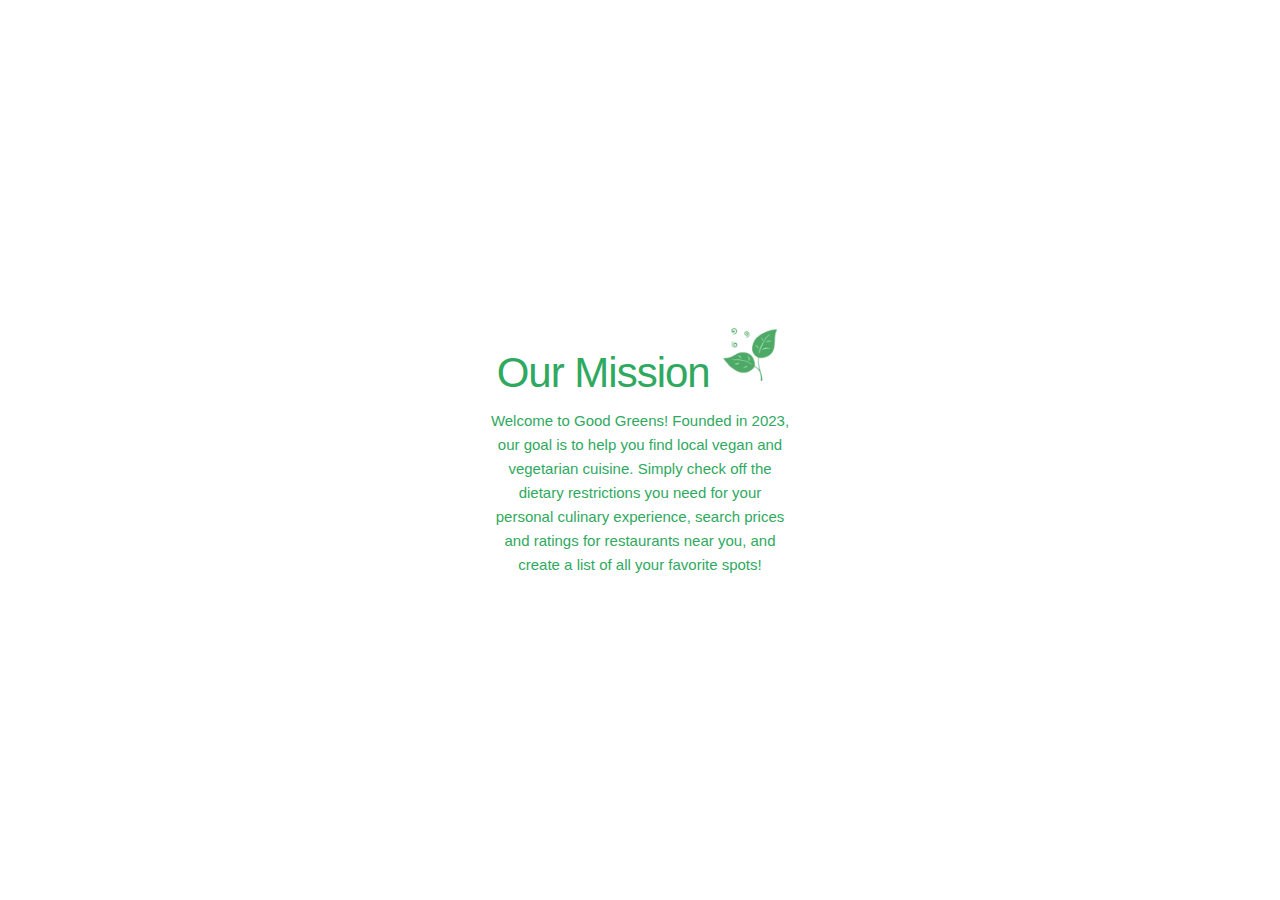
==== about-index.html @ c6edebaf "aws debug attempt1" ====
<!DOCTYPE html>
<html lang="en">
  <head>
    <!-- Basic Page Needs
  –––––––––––––––––––––––––––––––––––––––––––––––––– -->
    <meta charset="utf-8" />
    <title>About Us</title>
    <meta name="description" content="" />
    <meta name="author" content="" />

    <!-- Mobile Specific Metas
  –––––––––––––––––––––––––––––––––––––––––––––––––– -->
    <meta name="viewport" content="width=device-width, initial-scale=1" />

    <!-- FONT
  –––––––––––––––––––––––––––––––––––––––––––––––––– -->
    <link
      href="//fonts.googleapis.com/css?family=Raleway:400,300,600"
      rel="stylesheet"
      type="text/css"
    />

    <!-- CSS
  –––––––––––––––––––––––––––––––––––––––––––––––––– -->
    <link rel="stylesheet" href="css/normalize.css" />
    <link rel="stylesheet" href="css/skeleton.css" />

    <!-- Favicon
  –––––––––––––––––––––––––––––––––––––––––––––––––– -->
    <link rel="icon" type="image/png" href="images/favicon.png" />
  </head>

  <body class="background-image-about-us">
    <h1 class="header-about-us">
      <nav class="about-us-nav">
        <a id="about-links" class="active" href="index.html"
          >Find Restaurants |</a
        >
        <a id="about-links" class="active" href="about-index.html">
          About Us |</a
        >
        <a id="about-links" class="active" href="favorites-index.html">
          Favorites</a
        >
      </nav>
    </h1>
    <div class="about-us-form">
      <h2 class="about-us">
        Our Mission
        <img
          src="images/goodgreens-logo-reversed.png"
          width="63px"
          height="63px"
          alt="whimsical leaf logo"
        />
      </h2>
      <p class="mission-statement">
        Welcome to Good Greens! Founded in 2023, our goal is to help you find
        local vegan and vegetarian cuisine. Simply check off the dietary
        restrictions you need for your personal culinary experience, search
        prices and ratings for restaurants near you, and create a list of all
        your favorite spots!
      </p>
    </div>
  </body>
</html>
---- css/skeleton.css ----
/*
* Skeleton V2.0.4
* Copyright 2014, Dave Gamache
* www.getskeleton.com
* Free to use under the MIT license.
* http://www.opensource.org/licenses/mit-license.php
* 12/29/2014
*/


/* Table of contents
––––––––––––––––––––––––––––––––––––––––––––––––––
- Grid
- Base Styles
- Typography
- Links
- Buttons
- Forms
- Lists
- Code
- Tables
- Spacing
- Utilities
- Clearing
- Media Queries
*/

body {
  display: flex;
  flex-direction: column;
}

header {
  width: 100%;
  position: static;
  background-color: white;
  padding-bottom: 20px;
  z-index: 2;
}

#map {
  /*left: 37%;
  bottom: 20%;*/
  height: 80%;
  width: 100%;
  position: absolute !important;
  /*border: #30A960;
  
  border-style: solid;
  border-width: 10px;*/

  align-self: center;
  border-bottom: 3px solid var(--good-green);
  border-top: 3px solid var(--good-green);
  /*left: 25%;*/
  top: 18%;
}

/* 620 pixels and smaller*/
#restaurant-list {
  position: absolute;
  width: 100%;
  top: 102%;
  display: inline-grid;
  align-content: end;
  justify-content: center;
}

@media(min-width:720px) {
  #restaurant-list {
    position: absolute;
    top: 102%;
  }
}

@media(min-width:1000px) {
  #restaurant-list {
    position: absolute;
    top: 102%;
  }
}


:root {
  --good-green: #30A960;
}


/*alert animation*/
@keyframes dialogue {

  from{visibility: hidden;}
  to{visibility: visible;}

}

.addfavorite:focus ~ .favoritealert {
  visibility: hidden;
  font-weight: bolder;
  color: var(--good-green);
  animation-name: dialogue;
  animation-duration: 4s;

}

/* Grid
–––––––––––––––––––––––––––––––––––––––––––––––––– */

/*city searchbar*/
#googlesearch {
  width: 84%;
}

/* For the polyfill */
.-placeholder {
  color: #989595;
}

.-placeholder-input {
  /*  ...  */
}


::placeholder,
/* CSS 3 */
::-moz-placeholder,
/* Mozilla */
::-webkit-placeholder {
  /* Webkit */
  color: #888;
}

/*@media(min-width: 620px) {
  #googlesearch {
    width: 170px;

  }
}

@media(min-width: 720px) {
  #googlesearch {
    width: 200px;
    /*720px*/
/*  }
}

@media(min-width: 1000px) {
  #googlesearch {
    width: 220px;
  }
}

/*zip code searchbar*/

#zip {
  width: 90%;
  display: flex;
  flex-direction: column;
  margin-bottom: 0;
}

/*@media(min-width: 620px) {
  #zip {
    width: 170px;

  }
}

@media(min-width: 720px) {
  #zip {
    width: 200px;
    /*720px*/
/*}
}

@media(min-width: 1000px) {
  #zip {
    width: 220px;
  }
}*/

.container {
  position: static;
  padding: 0 20px;
  top: 15%;
  z-index: 2;
  padding-top: 5%;
}

#state {
  width: 80%;
  display: flex;
  flex-direction: column;
  margin-bottom: 0;
}

#countrycode {
  width: 80%;
  display: flex;
  flex-direction: column;
}

#CSZ {
  width: 30%;
}

#zip {
  width: 80%;
  display: flex;
  flex-direction: column;
}

.column,
.columns {
  width: 100%;
  float: left;
  box-sizing: border-box;
}

.favoritealert {
  visibility: hidden;
}

/* For devices larger than 400px */
/*@media (min-width: 320px) {
  .container {
    width: 85%;
    padding: 0; }
}

/* For devices larger than 550px */
/*@media (min-width: 650px) {
  .container {
    width: 80%; }
  .column,
  .columns {
    margin-left: 4%; }
  .column:first-child,
  .columns:first-child {
    margin-left: 0; }

  .one.column,
  .one.columns                    { width: 4.66666666667%; }
  .two.columns                    { width: 13.3333333333%; }
  .three.columns                  { width: 22%;            }
  .four.columns                   { width: 30.6666666667%; }
  .five.columns                   { width: 39.3333333333%; }
  .six.columns                    { width: 48%;            }
  .seven.columns                  { width: 56.6666666667%; }
  .eight.columns                  { width: 65.3333333333%; }
  .nine.columns                   { width: 74.0%;          }
  .ten.columns                    { width: 82.6666666667%; }
  .eleven.columns                 { width: 91.3333333333%; }
  .twelve.columns                 { width: 100%; margin-left: 0; }

  .one-third.column               { width: 30.6666666667%; }
  .two-thirds.column              { width: 65.3333333333%; }

  .one-half.column                { width: 48%; }

  /* Offsets */
/*
  .offset-by-one.column,
  .offset-by-one.columns          { margin-left: 8.66666666667%; }
  .offset-by-two.column,
  .offset-by-two.columns          { margin-left: 17.3333333333%; }
  .offset-by-three.column,
  .offset-by-three.columns        { margin-left: 26%;            }
  .offset-by-four.column,
  .offset-by-four.columns         { margin-left: 34.6666666667%; }
  .offset-by-five.column,
  .offset-by-five.columns         { margin-left: 43.3333333333%; }
  .offset-by-six.column,
  .offset-by-six.columns          { margin-left: 52%;            }
  .offset-by-seven.column,
  .offset-by-seven.columns        { margin-left: 60.6666666667%; }
  .offset-by-eight.column,
  .offset-by-eight.columns        { margin-left: 69.3333333333%; }
  .offset-by-nine.column,
  .offset-by-nine.columns         { margin-left: 78.0%;          }
  .offset-by-ten.column,
  .offset-by-ten.columns          { margin-left: 86.6666666667%; }
  .offset-by-eleven.column,
  .offset-by-eleven.columns       { margin-left: 95.3333333333%; }

  .offset-by-one-third.column,
  .offset-by-one-third.columns    { margin-left: 34.6666666667%; }
  .offset-by-two-thirds.column,
  .offset-by-two-thirds.columns   { margin-left: 69.3333333333%; }

  .offset-by-one-half.column,
  .offset-by-one-half.columns     { margin-left: 52%; }

}

/* Base Styles
–––––––––––––––––––––––––––––––––––––––––––––––––– */
/* NOTE
html is set to 62.5% so that all the REM measurements throughout Skeleton
are based on 10px sizing. So basically 1.5rem = 15px :) */
html {
  font-size: 62.5%;
}


body {
  font-size: 1.5em;
  /* currently ems cause chrome bug misinterpreting rems on body element */
  line-height: 1.6;
  font-weight: 400;
  font-family: "HelveticaNeue", "Helvetica Neue", Helvetica, Arial, sans-serif;
  color: var(--good-green);
}




.title {
  /*-sasha*/
  color: var(--good-green);
  padding: 10px;
  margin: 0;
}

.topnav {
  position: relative;
  text-align: center;
}

.active {
  font-size: large;
  text-decoration: none;
}

div.container {
  align-items: center;
  margin-top: 0%;
  width: 370px;
}

.searched-rest {
  background-color: rgba(255, 255, 255, 0.8);
  padding: 15px;
}

.subtitle {
  font-weight: 400;
}

/* Typography
–––––––––––––––––––––––––––––––––––––––––––––––––– */
h1,
h2,
h3,
h4,
h5,
h6 {
  margin-top: 0;
  margin-bottom: 2rem;
  font-weight: 300;
}

h1 {
  font-size: 4.0rem;
  line-height: 1.2;
  letter-spacing: -.1rem;
}

h2 {
  font-size: 3.6rem;
  line-height: 1.25;
  letter-spacing: -.1rem;
}

h3 {
  font-size: 3.0rem;
  line-height: 1.3;
  letter-spacing: -.1rem;
}

h4 {
  font-size: 2.4rem;
  line-height: 1.35;
  letter-spacing: -.08rem;
}

h5 {
  font-size: 1.8rem;
  line-height: 1.5;
  letter-spacing: -.05rem;
}

h6 {
  font-size: 1.5rem;
  line-height: 1.6;
  letter-spacing: 0;
}

/* Larger than phablet */
@media (min-width: 650px) {
  h1 {
    font-size: 5.0rem;
  }

  h2 {
    font-size: 4.2rem;
  }

  h3 {
    font-size: 3.6rem;
  }

  h4 {
    font-size: 3.0rem;
  }

  h5 {
    font-size: 2.4rem;
  }

  h6 {
    font-size: 1.5rem;
  }
}

p {
  margin-top: 0;
}


/* Links (changed link color to good green-Sasha)
–––––––––––––––––––––––––––––––––––––––––––––––––– */
a {
  color: var(--good-green);
  ;
}

a:hover {
  text-decoration: underline;
}


/* Buttons
–––––––––––––––––––––––––––––––––––––––––––––––––– */
/*MAIN SEARCH BUTTON --Sasha*/
.button,
button,
input[type="submit"],
input[type="reset"],
input[type="button"] {
  display: flex;
  height: 38px;
  padding: 0 30px;
  color: white;
  border: none;
  text-align: center;
  font-size: 12px;
  font-weight: 600;
  line-height: 38px;
  letter-spacing: .1rem;
  text-decoration: none;
  white-space: nowrap;
  background-color: #30A960;
  border-radius: 4px;
  border: none;
  cursor: pointer;
  box-sizing: border-box;
}

.button:hover,
button:hover,
input[type="submit"]:hover,
input[type="reset"]:hover,
input[type="button"]:hover,
.button:focus,
button:focus,
input[type="submit"]:focus,
input[type="reset"]:focus,
input[type="button"]:focus {
  color: #333;
  border-color: #888;
  outline: 0;
}

.button.button-primary,
button.button-primary,
input[type="submit"].button-primary,
input[type="reset"].button-primary,
input[type="button"].button-primary {
  color: #FFF;
  background-color: #33C3F0;
  border-color: #33C3F0;
}

.button.button-primary:hover,
button.button-primary:hover,
input[type="submit"].button-primary:hover,
input[type="reset"].button-primary:hover,
input[type="button"].button-primary:hover,
.button.button-primary:focus,
button.button-primary:focus,
input[type="submit"].button-primary:focus,
input[type="reset"].button-primary:focus,
input[type="button"].button-primary:focus {
  color: #FFF;
  background-color: #1EAEDB;
  border-color: #1EAEDB;
}


/* Forms
–––––––––––––––––––––––––––––––––––––––––––––––––– */
input[type="email"],
input[type="number"],
input[type="search"],
input[type="text"],
input[type="tel"],
input[type="url"],
input[type="password"],
textarea,
select {
  height: 38px;
  padding: 6px 10px;
  /* The 6px vertically centers text on FF, ignored by Webkit */
  background-color: #fff;
  border: 1px solid #D1D1D1;
  border-radius: 4px;
  box-shadow: none;
  box-sizing: border-box;
}

/* Removes awkward default styles on some inputs for iOS */
input[type="email"],
input[type="number"],
input[type="search"],
input[type="text"],
input[type="tel"],
input[type="url"],
input[type="password"],
textarea {
  -webkit-appearance: none;
  -moz-appearance: none;
  appearance: none;
}

textarea {
  min-height: 65px;
  padding-top: 6px;
  padding-bottom: 6px;
}

input[type="email"]:focus,
input[type="number"]:focus,
input[type="search"]:focus,
input[type="text"]:focus,
input[type="tel"]:focus,
input[type="url"]:focus,
input[type="password"]:focus,
textarea:focus,
select:focus {
  border: 1px solid #33C3F0;
  outline: 0;
}

label,
legend {
  display: block;
  margin-bottom: .5rem;
  font-weight: 600;
}

fieldset {
  padding: 0;
  border-width: 0;
}

input[type="checkbox"],
input[type="radio"] {
  display: inline;
}

label>.label-body {
  display: inline-block;
  margin-left: .5rem;
  font-weight: normal;
}

/*search form --added by Sasha*/
.translucent-form-overlay {
  max-width: 400px;
  width: 100%;
  background-color: rgba(255, 255, 255, 0.8);
  padding: 20px;
  border-radius: 15px;
  display: flex;
  flex-direction: row;
}

.translucent-form-overlay .columns.row {}

.translucent-form-overlay input:focus {
  color: #8a8a8a !important;
}

.translucent-form-overlay h3,
.translucent-form-overlay label {
  color: var(--good-green);
}

.translucent-form-overlay input,
.translucent-form-overlay select {
  color: #b0afaf;
}

.translucent-form-overlay input,
.translucent-form-overlay select {
  color: #8a8a8a;
}

#note {
  color: #b0afaf;
  font-size: x-small;
  padding: 0;
  margin: 0;
}

.translucent-form-overlay input::-webkit-input-placeholder {
  color: #b0afaf;
}

.translucent-form-overlay input:-ms-input-placeholder {
  color: #b0afaf;
}

.translucent-form-overlay input::placeholder {
  color: #b0afaf;
}

#more {
  display: inline-block;
}

.addfavorite {
  position: absolute;
  right: 20%;
  margin-bottom: 5px;
}

/*favorites list -- shavana*/

.favorites-background-image {
  background-image: url(https://post.healthline.com/wp-content/uploads/2021/08/healthy-eating-food-sweet-potato-kale-bowl-grain-vegan-1296x728-header-800x728.jpg);
  background-size: cover;
  height: 100vh;
}

.favorites-nav {
  text-align: right;
  padding: 20px;
}

.favorites-header {
  text-align: center;
}

/*favorites page list formatting*/

#favorites-list-container {
  position: relative;
  right: 25%;
  background-color: rgba(255, 255, 255, 0.8);
  width: 42%;
  border-radius: 15px;
  margin: 0 auto;
  padding: 10px;
}

.list-group-2 {
  text-align: center;
}

#favorites-map {
  position: absolute;
  top: 24%;
  left: 48%;
  height: 55%;
  min-width: 25%;
  width: 50%;
  z-index: 2;
  border: #30A960;
  border-style: solid;
  border-radius: 5px;
  border-width: 10px;
}

/*about us + mission statement -- shavana*/

#about-links {
  color: white;
}

#about-links:hover {
  color: var(--good-green)
}


.background-image-about-us {
  background-image: url(https://images.contentstack.io/v3/assets/blt9039451385f46c16/blt3116ad924039c4d7/635f3ce00fa147757fdb8301/protein-power.png);
  background-size: cover;
  height: 100vh;
}

.about-us-nav {
  text-align: right;
  padding: 20px;
}

.about-us-form {
  background-color: rgba(255, 255, 255, 0.8);
  position: absolute;
  text-align: center;
  top: 50%;
  left: 50%;
  transform: translateX(-50%) translateY(-50%);
  padding: 20px;
}

.about-us {
  padding-bottom: 1.5%;
}

.about-us,
.mission-statement {
  margin: 0 auto;
  width: 50%;
  text-align: center;
}

/*for devices wider than 550px -sasha*/
/*@media (min-width: 650px){
    div.container{
      margin: 0;
      justify-content: flex-start;
      
    }
    div.one-half.column{
      margin-top: 25%;
    }
    .translucent-form-overlay{
      margin: 2px 50px 20px 0;
      position: relative;
      bottom: 180px;
      max-width: 350px;
    }
    .searched-rest{
      display: inline-block;
      position: relative;
      top: 60px;
    }
  }

/* Lists
–––––––––––––––––––––––––––––––––––––––––––––––––– */
ul {
  list-style: circle inside;
}

ol {
  list-style: decimal inside;
}

ol,
ul {
  padding-left: 0;
  margin-top: 0;
}

ul ul,
ul ol,
ol ol,
ol ul {
  margin: 1.5rem 0 1.5rem 3rem;
  font-size: 90%;
}

li {
  margin-bottom: 1rem;
  border-bottom: 1px dotted #30A960;
  width: 90%;
}

/* Code
–––––––––––––––––––––––––––––––––––––––––––––––––– */
code {
  padding: .2rem .5rem;
  margin: 0 .2rem;
  font-size: 90%;
  white-space: nowrap;
  background: #F1F1F1;
  border: 1px solid #E1E1E1;
  border-radius: 4px;
}

pre>code {
  display: block;
  padding: 1rem 1.5rem;
  white-space: pre;
}


/* Tables
–––––––––––––––––––––––––––––––––––––––––––––––––– */
th,
td {
  padding: 12px 15px;
  text-align: left;
  border-bottom: 1px solid #E1E1E1;
}

th:first-child,
td:first-child {
  padding-left: 0;
}

th:last-child,
td:last-child {
  padding-right: 0;
}


/* Spacing
–––––––––––––––––––––––––––––––––––––––––––––––––– */
button,
.button {
  margin-bottom: 1rem;
}

input,
textarea,
select,
fieldset {
  margin-bottom: 1.5rem;
}

pre,
blockquote,
dl,
figure,
table,
p,
ul,
ol,
form {
  margin-bottom: 2.5rem;
}


/* Utilities
–––––––––––––––––––––––––––––––––––––––––––––––––– */
.u-full-width {
  width: 100%;
  box-sizing: border-box;
}

.u-max-full-width {
  max-width: 100%;
  box-sizing: border-box;
}

.u-pull-right {
  float: right;
}

.u-pull-left {
  float: left;
}


/* Misc
–––––––––––––––––––––––––––––––––––––––––––––––––– */
hr {
  margin-top: 3rem;
  margin-bottom: 3.5rem;
  border-width: 0;
  border-top: 1px solid #E1E1E1;
}


/* Clearing
–––––––––––––––––––––––––––––––––––––––––––––––––– */

/* Self Clearing Goodness */
.container:after,
.row:after,
.u-cf {
  content: "";
  display: table;
  clear: both;
}


/* Media Queries
–––––––––––––––––––––––––––––––––––––––––––––––––– */
/*
Note: The best way to structure the use of media queries is to create the queries
near the relevant code. For example, if you wanted to change the styles for buttons
on small devices, paste the mobile query code up in the buttons section and style it
there.
*/


/* Larger than mobile */


/* Larger than phablet (also point when grid becomes active) */
@media (max-width: 650px) {
  #restaurant-list {
    padding-top: 35%;
  }
}

/* Larger than tablet */


/* Larger than desktop */
@media (max-width: 1600px) {
  .container {
    padding-top: 5.8%;
  }
}

/* Larger than Desktop HD */
@media (max-width: 1300px) {
  .container {
    padding-top: 7%;
  }

  .translucent-form-overlay {
    max-width: 300px;
    width: 100%;
    background-color: rgba(255, 255, 255, 0.8);
    padding: 20px;
    border-radius: 15px;
  }
}

@media (max-width: 1050px) {
  .container {
    padding-top: 8.7%;
  }

  .translucent-form-overlay {
    max-width: 300px;
    width: 100%;
    background-color: rgba(255, 255, 255, 0.8);
    padding: 20px;
    border-radius: 15px;
  }
}

@media (max-width: 780px) {
  #restaurant-list {
    padding-top: 35%;
  }
  .container {
    padding-top: 11%;
  }

  .translucent-form-overlay {
    max-width: 300px;
    width: 100%;
    background-color: rgba(255, 255, 255, 0.8);
    padding: 20px;
    border-radius: 15px;
  }
 
  }
  @media (max-width: 500px) {
    div.container {
      align-items: center;
      margin-top: 0%;
      width: 37%;
      font-size: 3vw;
      padding: 0%;
      margin:0%;
    }
    .container{
      padding: 0 0px;
    }
    h3{
      font-size: 8vw;
    }
    #CSZ{
      margin: 1vw;
      width: 40%;
    }
    #zip{
      justify-self: left;
    }
    pre,
blockquote,
dl,
figure,
table,
p,
ul,
ol,
form {
  margin-bottom: 0.5rem;
}
label,
legend {
  display:inline;
  margin-bottom: .5rem;
  font-weight: 600;
}
}
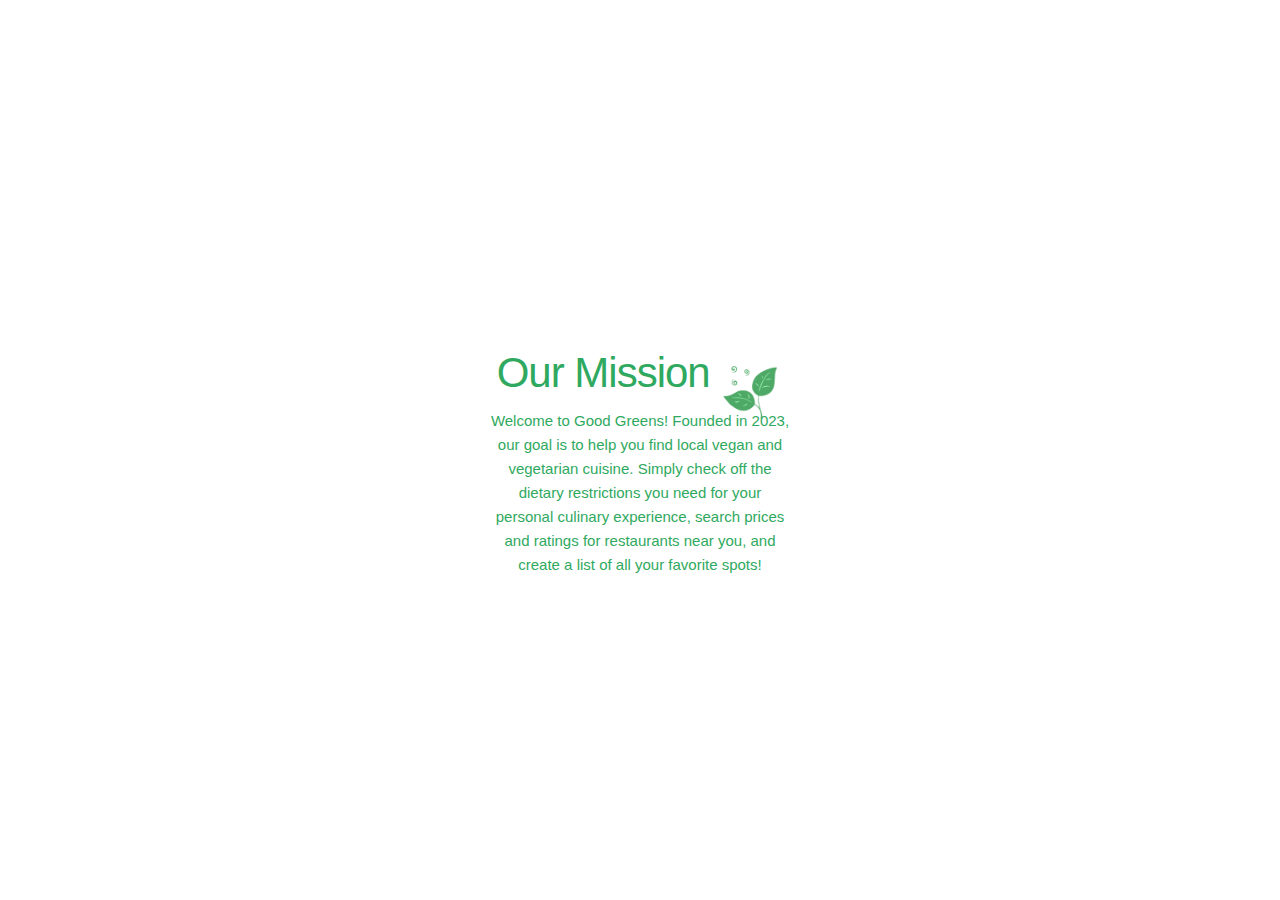
==== commit 0aa29f30: "favorites page redesigned" ====
--- a/about-index.html
+++ b/about-index.html
@@ -19,11 +19,12 @@
       rel="stylesheet"
       type="text/css"
     />
-
+    <script async src="https://pagead2.googlesyndication.com/pagead/js/adsbygoogle.js?client=ca-pub-9289504700113149"
+    crossorigin="anonymous"></script>
     <!-- CSS
   –––––––––––––––––––––––––––––––––––––––––––––––––– -->
-    <link rel="stylesheet" href="css/normalize.css" />
-    <link rel="stylesheet" href="css/skeleton.css" />
+    <link rel="stylesheet" href="normalize.css" />
+    <link rel="stylesheet" href="skeleton.css" />
 
     <!-- Favicon
   –––––––––––––––––––––––––––––––––––––––––––––––––– -->
@@ -63,4 +64,6 @@
       </p>
     </div>
   </body>
+  <script async src="https://pagead2.googlesyndication.com/pagead/js/adsbygoogle.js?client=ca-pub-9289504700113149"
+     crossorigin="anonymous"></script>
 </html>
--- a/skeleton.css
+++ b/skeleton.css
@@ -0,0 +1,1023 @@
+/*
+* Skeleton V2.0.4
+* Copyright 2014, Dave Gamache
+* www.getskeleton.com
+* Free to use under the MIT license.
+* http://www.opensource.org/licenses/mit-license.php
+* 12/29/2014
+*/
+
+
+/* Table of contents
+––––––––––––––––––––––––––––––––––––––––––––––––––
+- Grid
+- Base Styles
+- Typography
+- Links
+- Buttons
+- Forms
+- Lists
+- Code
+- Tables
+- Spacing
+- Utilities
+- Clearing
+- Media Queries
+*/
+
+body {
+  display: flex;
+  flex-direction: column;
+}
+
+header {
+  width: 100%;
+  position: static;
+  background-color: white;
+  padding-bottom: 20px;
+  z-index: 2;
+}
+
+#map {
+  /*left: 37%;
+  bottom: 20%;*/
+  height: 80%;
+  width: 100%;
+  position: absolute !important;
+  /*border: #30A960;
+  
+  border-style: solid;
+  border-width: 10px;*/
+
+  align-self: center;
+  border-bottom: 3px solid var(--good-green);
+  border-top: 3px solid var(--good-green);
+  /*left: 25%;*/
+  top: 18%;
+}
+
+/* 620 pixels and smaller*/
+#restaurant-list {
+  position: absolute;
+  width: 100%;
+  top: 102%;
+  display: inline-grid;
+  align-content: end;
+  justify-content: center;
+}
+
+@media(min-width:720px) {
+  #restaurant-list {
+    position: absolute;
+    top: 102%;
+  }
+}
+
+@media(min-width:1000px) {
+  #restaurant-list {
+    position: absolute;
+    top: 102%;
+  }
+}
+
+
+:root {
+  --good-green: #30A960;
+}
+
+
+/*alert animation*/
+@keyframes dialogue {
+
+  from{visibility: hidden;}
+  to{visibility: visible;}
+
+}
+
+.addfavorite:focus ~ .favoritealert {
+  visibility: hidden;
+  font-weight: bolder;
+  color: var(--good-green);
+  animation-name: dialogue;
+  animation-duration: 4s;
+
+}
+
+/* Grid
+–––––––––––––––––––––––––––––––––––––––––––––––––– */
+
+/*city searchbar*/
+#googlesearch {
+  width: 84%;
+}
+
+/* For the polyfill */
+.-placeholder {
+  color: #989595;
+}
+
+.-placeholder-input {
+  /*  ...  */
+}
+
+
+::placeholder,
+/* CSS 3 */
+::-moz-placeholder,
+/* Mozilla */
+::-webkit-placeholder {
+  /* Webkit */
+  color: #888;
+}
+
+/*@media(min-width: 620px) {
+  #googlesearch {
+    width: 170px;
+
+  }
+}
+
+@media(min-width: 720px) {
+  #googlesearch {
+    width: 200px;
+    /*720px*/
+/*  }
+}
+
+@media(min-width: 1000px) {
+  #googlesearch {
+    width: 220px;
+  }
+}
+
+/*zip code searchbar*/
+
+#zip {
+  width: 90%;
+  display: flex;
+  flex-direction: column;
+  margin-bottom: 0;
+}
+
+/*@media(min-width: 620px) {
+  #zip {
+    width: 170px;
+
+  }
+}
+
+@media(min-width: 720px) {
+  #zip {
+    width: 200px;
+    /*720px*/
+/*}
+}
+
+@media(min-width: 1000px) {
+  #zip {
+    width: 220px;
+  }
+}*/
+
+.container {
+  position: static;
+  padding: 0 20px;
+  top: 15%;
+  z-index: 2;
+  padding-top: 5%;
+}
+
+#state {
+  width: 80%;
+  display: flex;
+  flex-direction: column;
+  margin-bottom: 0;
+}
+
+#countrycode {
+  width: 80%;
+  display: flex;
+  flex-direction: column;
+}
+
+#CSZ {
+  width: 30%;
+}
+
+#zip {
+  width: 80%;
+  display: flex;
+  flex-direction: column;
+}
+
+.column,
+.columns {
+  width: 100%;
+  float: left;
+  box-sizing: border-box;
+}
+
+.favoritealert {
+  visibility: hidden;
+}
+
+/* For devices larger than 400px */
+/*@media (min-width: 320px) {
+  .container {
+    width: 85%;
+    padding: 0; }
+}
+
+/* For devices larger than 550px */
+/*@media (min-width: 650px) {
+  .container {
+    width: 80%; }
+  .column,
+  .columns {
+    margin-left: 4%; }
+  .column:first-child,
+  .columns:first-child {
+    margin-left: 0; }
+
+  .one.column,
+  .one.columns                    { width: 4.66666666667%; }
+  .two.columns                    { width: 13.3333333333%; }
+  .three.columns                  { width: 22%;            }
+  .four.columns                   { width: 30.6666666667%; }
+  .five.columns                   { width: 39.3333333333%; }
+  .six.columns                    { width: 48%;            }
+  .seven.columns                  { width: 56.6666666667%; }
+  .eight.columns                  { width: 65.3333333333%; }
+  .nine.columns                   { width: 74.0%;          }
+  .ten.columns                    { width: 82.6666666667%; }
+  .eleven.columns                 { width: 91.3333333333%; }
+  .twelve.columns                 { width: 100%; margin-left: 0; }
+
+  .one-third.column               { width: 30.6666666667%; }
+  .two-thirds.column              { width: 65.3333333333%; }
+
+  .one-half.column                { width: 48%; }
+
+  /* Offsets */
+/*
+  .offset-by-one.column,
+  .offset-by-one.columns          { margin-left: 8.66666666667%; }
+  .offset-by-two.column,
+  .offset-by-two.columns          { margin-left: 17.3333333333%; }
+  .offset-by-three.column,
+  .offset-by-three.columns        { margin-left: 26%;            }
+  .offset-by-four.column,
+  .offset-by-four.columns         { margin-left: 34.6666666667%; }
+  .offset-by-five.column,
+  .offset-by-five.columns         { margin-left: 43.3333333333%; }
+  .offset-by-six.column,
+  .offset-by-six.columns          { margin-left: 52%;            }
+  .offset-by-seven.column,
+  .offset-by-seven.columns        { margin-left: 60.6666666667%; }
+  .offset-by-eight.column,
+  .offset-by-eight.columns        { margin-left: 69.3333333333%; }
+  .offset-by-nine.column,
+  .offset-by-nine.columns         { margin-left: 78.0%;          }
+  .offset-by-ten.column,
+  .offset-by-ten.columns          { margin-left: 86.6666666667%; }
+  .offset-by-eleven.column,
+  .offset-by-eleven.columns       { margin-left: 95.3333333333%; }
+
+  .offset-by-one-third.column,
+  .offset-by-one-third.columns    { margin-left: 34.6666666667%; }
+  .offset-by-two-thirds.column,
+  .offset-by-two-thirds.columns   { margin-left: 69.3333333333%; }
+
+  .offset-by-one-half.column,
+  .offset-by-one-half.columns     { margin-left: 52%; }
+
+}
+
+/* Base Styles
+–––––––––––––––––––––––––––––––––––––––––––––––––– */
+/* NOTE
+html is set to 62.5% so that all the REM measurements throughout Skeleton
+are based on 10px sizing. So basically 1.5rem = 15px :) */
+html {
+  font-size: 62.5%;
+}
+
+
+body {
+  font-size: 1.5em;
+  /* currently ems cause chrome bug misinterpreting rems on body element */
+  line-height: 1.6;
+  font-weight: 400;
+  font-family: "HelveticaNeue", "Helvetica Neue", Helvetica, Arial, sans-serif;
+  color: var(--good-green);
+}
+
+
+
+
+.title {
+  /*-sasha*/
+  color: var(--good-green);
+  padding: 10px;
+  margin: 0;
+}
+
+.topnav {
+  position: relative;
+  text-align: center;
+}
+
+.active {
+  font-size: large;
+  text-decoration: none;
+}
+
+div.container {
+  align-items: center;
+  margin-top: 0%;
+  width: 370px;
+}
+
+.searched-rest {
+  background-color: rgba(255, 255, 255, 0.8);
+  padding: 15px;
+}
+
+.subtitle {
+  font-weight: 400;
+}
+
+/* Typography
+–––––––––––––––––––––––––––––––––––––––––––––––––– */
+h1,
+h3,
+h4,
+h5,
+h6 {
+  font-weight: 300;
+}
+
+h1 {
+  font-size: 4.0rem;
+  line-height: 1.2;
+  letter-spacing: -.1rem;
+}
+
+h2 {
+  font-size: 3.6rem;
+  line-height: 1.25;
+  letter-spacing: -.1rem;
+  margin-top: -8vw;
+  font-weight: 300;
+}
+
+h3 {
+  font-size: 3.0rem;
+  line-height: 1.3;
+  letter-spacing: -.1rem;
+}
+
+h4 {
+  font-size: 2.4rem;
+  line-height: 1.35;
+  letter-spacing: -.08rem;
+}
+
+h5 {
+  font-size: 1.8rem;
+  line-height: 1.5;
+  letter-spacing: -.05rem;
+}
+
+h6 {
+  font-size: 1.5rem;
+  line-height: 1.6;
+  letter-spacing: 0;
+}
+
+/* Larger than phablet */
+@media (min-width: 650px) {
+  h1 {
+    font-size: 5.0rem;
+  }
+
+  h2 {
+    font-size: 4.2rem;
+  }
+
+  h3 {
+    font-size: 3.6rem;
+  }
+
+  h4 {
+    font-size: 3.0rem;
+  }
+
+  h5 {
+    font-size: 2.4rem;
+  }
+
+  h6 {
+    font-size: 1.5rem;
+  }
+}
+
+p {
+  margin-top: 0;
+}
+
+
+/* Links (changed link color to good green-Sasha)
+–––––––––––––––––––––––––––––––––––––––––––––––––– */
+a {
+  color: var(--good-green);
+  ;
+}
+
+a:hover {
+  text-decoration: underline;
+}
+
+
+/* Buttons
+–––––––––––––––––––––––––––––––––––––––––––––––––– */
+/*MAIN SEARCH BUTTON --Sasha*/
+.button,
+button,
+input[type="submit"],
+input[type="reset"],
+input[type="button"] {
+  display: flex;
+  height: 38px;
+  padding: 0 30px;
+  color: white;
+  border: none;
+  text-align: center;
+  font-size: 12px;
+  font-weight: 600;
+  line-height: 38px;
+  letter-spacing: .1rem;
+  text-decoration: none;
+  white-space: nowrap;
+  background-color: #30A960;
+  border-radius: 4px;
+  border: none;
+  cursor: pointer;
+  box-sizing: border-box;
+}
+
+.button:hover,
+button:hover,
+input[type="submit"]:hover,
+input[type="reset"]:hover,
+input[type="button"]:hover,
+.button:focus,
+button:focus,
+input[type="submit"]:focus,
+input[type="reset"]:focus,
+input[type="button"]:focus {
+  color: #333;
+  border-color: #888;
+  outline: 0;
+}
+
+.button.button-primary,
+button.button-primary,
+input[type="submit"].button-primary,
+input[type="reset"].button-primary,
+input[type="button"].button-primary {
+  color: #FFF;
+  background-color: #33C3F0;
+  border-color: #33C3F0;
+}
+
+.button.button-primary:hover,
+button.button-primary:hover,
+input[type="submit"].button-primary:hover,
+input[type="reset"].button-primary:hover,
+input[type="button"].button-primary:hover,
+.button.button-primary:focus,
+button.button-primary:focus,
+input[type="submit"].button-primary:focus,
+input[type="reset"].button-primary:focus,
+input[type="button"].button-primary:focus {
+  color: #FFF;
+  background-color: #1EAEDB;
+  border-color: #1EAEDB;
+}
+
+
+/* Forms
+–––––––––––––––––––––––––––––––––––––––––––––––––– */
+input[type="email"],
+input[type="number"],
+input[type="search"],
+input[type="text"],
+input[type="tel"],
+input[type="url"],
+input[type="password"],
+textarea,
+select {
+  height: 38px;
+  padding: 6px 10px;
+  /* The 6px vertically centers text on FF, ignored by Webkit */
+  background-color: #fff;
+  border: 1px solid #D1D1D1;
+  border-radius: 4px;
+  box-shadow: none;
+  box-sizing: border-box;
+}
+
+/* Removes awkward default styles on some inputs for iOS */
+input[type="email"],
+input[type="number"],
+input[type="search"],
+input[type="text"],
+input[type="tel"],
+input[type="url"],
+input[type="password"],
+textarea {
+  -webkit-appearance: none;
+  -moz-appearance: none;
+  appearance: none;
+}
+
+textarea {
+  min-height: 65px;
+  padding-top: 6px;
+  padding-bottom: 6px;
+}
+
+input[type="email"]:focus,
+input[type="number"]:focus,
+input[type="search"]:focus,
+input[type="text"]:focus,
+input[type="tel"]:focus,
+input[type="url"]:focus,
+input[type="password"]:focus,
+textarea:focus,
+select:focus {
+  border: 1px solid #33C3F0;
+  outline: 0;
+}
+
+label,
+legend {
+  display: block;
+  margin-bottom: .5rem;
+  font-weight: 600;
+}
+
+fieldset {
+  padding: 0;
+  border-width: 0;
+}
+
+input[type="checkbox"],
+input[type="radio"] {
+  display: inline;
+}
+
+label>.label-body {
+  display: inline-block;
+  margin-left: .5rem;
+  font-weight: normal;
+}
+
+/*search form --added by Sasha*/
+.translucent-form-overlay {
+  max-width: 400px;
+  width: 100%;
+  background-color: rgba(255, 255, 255, 0.8);
+  padding: 20px;
+  border-radius: 15px;
+  display: flex;
+  flex-direction: row;
+}
+
+.translucent-form-overlay .columns.row {}
+
+.translucent-form-overlay input:focus {
+  color: #8a8a8a !important;
+}
+
+.translucent-form-overlay h3,
+.translucent-form-overlay label {
+  color: var(--good-green);
+}
+
+.translucent-form-overlay input,
+.translucent-form-overlay select {
+  color: #b0afaf;
+}
+
+.translucent-form-overlay input,
+.translucent-form-overlay select {
+  color: #8a8a8a;
+}
+
+#note {
+  color: #b0afaf;
+  font-size: x-small;
+  padding: 0;
+  margin: 0;
+}
+
+.translucent-form-overlay input::-webkit-input-placeholder {
+  color: #b0afaf;
+}
+
+.translucent-form-overlay input:-ms-input-placeholder {
+  color: #b0afaf;
+}
+
+.translucent-form-overlay input::placeholder {
+  color: #b0afaf;
+}
+
+#more {
+  display: inline-block;
+}
+
+.addfavorite {
+  position: absolute;
+  right: 20%;
+  margin-bottom: 5px;
+}
+
+/*favorites list -- shavana*/
+
+/*.favorites-background-image {
+  background-image: url(./images/storefront.png);
+  background-repeat: no-repeat;
+  background-size:30vw;
+  background-position-y: -6.5vw;
+  background-position-x:8vw;
+  background-color: #FFF;
+  height: 100vh;
+}*/
+
+.favorites-nav {
+  text-align: right;
+  padding: 20px;
+  padding-top: 3.5vw;
+  margin-bottom: 0;
+}
+
+.favorites-header {
+  text-align: left;
+  margin-left: 12vw;
+}
+
+/*favorites page list formatting*/
+
+#favorites-list-container {
+  position: relative;
+  right: 25%;
+  background-color: rgba(255, 255, 255, 0.8);
+  width: 42%;
+  border-radius: 15px;
+  margin: 0 auto;
+  padding: 10px;
+}
+
+.list-group-2 {
+  text-align: center;
+}
+
+#favorites-map {
+  position: absolute;
+  top: 24%;
+  left: 48%;
+  height: 55%;
+  min-width: 25%;
+  width: 50%;
+  z-index: 2;
+  border: #30A960;
+  border-style: solid;
+  border-radius: 5px;
+  border-width: 10px;
+}
+
+/*about us + mission statement -- shavana*/
+
+#about-links {
+  color: white;
+}
+
+#about-links:hover {
+  color: var(--good-green)
+}
+
+
+.background-image-about-us {
+  background-image: url(https://images.contentstack.io/v3/assets/blt9039451385f46c16/blt3116ad924039c4d7/635f3ce00fa147757fdb8301/protein-power.png);
+  background-size: cover;
+  height: 100vh;
+}
+
+.about-us-nav {
+  text-align: right;
+  padding: 20px;
+}
+
+.about-us-form {
+  background-color: rgba(255, 255, 255, 0.8);
+  position: absolute;
+  text-align: center;
+  top: 50%;
+  left: 50%;
+  transform: translateX(-50%) translateY(-50%);
+  padding: 20px;
+}
+
+.about-us {
+  padding-bottom: 1.5%;
+}
+
+.about-us,
+.mission-statement {
+  margin: 0 auto;
+  width: 50%;
+  text-align: center;
+}
+
+/*for devices wider than 550px -sasha*/
+/*@media (min-width: 650px){
+    div.container{
+      margin: 0;
+      justify-content: flex-start;
+      
+    }
+    div.one-half.column{
+      margin-top: 25%;
+    }
+    .translucent-form-overlay{
+      margin: 2px 50px 20px 0;
+      position: relative;
+      bottom: 180px;
+      max-width: 350px;
+    }
+    .searched-rest{
+      display: inline-block;
+      position: relative;
+      top: 60px;
+    }
+  }
+
+/* Lists
+–––––––––––––––––––––––––––––––––––––––––––––––––– */
+ul {
+  list-style: circle inside;
+}
+
+ol {
+  list-style: decimal inside;
+}
+
+ol,
+ul {
+  padding-left: 0;
+  margin-top: 0;
+}
+
+ul ul,
+ul ol,
+ol ol,
+ol ul {
+  margin: 1.5rem 0 1.5rem 3rem;
+  font-size: 90%;
+}
+
+li {
+  margin-bottom: 1rem;
+  border-bottom: 1px dotted #30A960;
+  width: 90%;
+}
+
+/* Code
+–––––––––––––––––––––––––––––––––––––––––––––––––– */
+code {
+  padding: .2rem .5rem;
+  margin: 0 .2rem;
+  font-size: 90%;
+  white-space: nowrap;
+  background: #F1F1F1;
+  border: 1px solid #E1E1E1;
+  border-radius: 4px;
+}
+
+pre>code {
+  display: block;
+  padding: 1rem 1.5rem;
+  white-space: pre;
+}
+
+
+/* Tables
+–––––––––––––––––––––––––––––––––––––––––––––––––– */
+th,
+td {
+  padding: 12px 15px;
+  text-align: left;
+  border-bottom: 1px solid #E1E1E1;
+}
+
+th:first-child,
+td:first-child {
+  padding-left: 0;
+}
+
+th:last-child,
+td:last-child {
+  padding-right: 0;
+}
+
+
+/* Spacing
+–––––––––––––––––––––––––––––––––––––––––––––––––– */
+button,
+.button {
+  margin-bottom: 1rem;
+}
+
+input,
+textarea,
+select,
+fieldset {
+  margin-bottom: 1.5rem;
+}
+
+pre,
+blockquote,
+dl,
+figure,
+table,
+p,
+ul,
+ol,
+form {
+  margin-bottom: 2.5rem;
+}
+
+
+/* Utilities
+–––––––––––––––––––––––––––––––––––––––––––––––––– */
+.u-full-width {
+  width: 100%;
+  box-sizing: border-box;
+}
+
+.u-max-full-width {
+  max-width: 100%;
+  box-sizing: border-box;
+}
+
+.u-pull-right {
+  float: right;
+}
+
+.u-pull-left {
+  float: left;
+}
+
+
+/* Misc
+–––––––––––––––––––––––––––––––––––––––––––––––––– */
+hr {
+  margin-top: 3rem;
+  margin-bottom: 3.5rem;
+  border-width: 0;
+  border-top: 1px solid #E1E1E1;
+}
+
+
+/* Clearing
+–––––––––––––––––––––––––––––––––––––––––––––––––– */
+
+/* Self Clearing Goodness */
+.container:after,
+.row:after,
+.u-cf {
+  content: "";
+  display: table;
+  clear: both;
+}
+
+
+/* Media Queries
+–––––––––––––––––––––––––––––––––––––––––––––––––– */
+/*
+Note: The best way to structure the use of media queries is to create the queries
+near the relevant code. For example, if you wanted to change the styles for buttons
+on small devices, paste the mobile query code up in the buttons section and style it
+there.
+*/
+
+
+/* Larger than mobile */
+
+
+/* Larger than phablet (also point when grid becomes active) */
+@media (max-width: 650px) {
+  #restaurant-list {
+    padding-top: 35%;
+  }
+}
+
+/* Larger than tablet */
+
+
+/* Larger than desktop */
+@media (max-width: 1600px) {
+  .container {
+    padding-top: 5.8%;
+  }
+}
+
+/* Larger than Desktop HD */
+@media (max-width: 1300px) {
+  .container {
+    padding-top: 7%;
+  }
+
+  .translucent-form-overlay {
+    max-width: 300px;
+    width: 100%;
+    background-color: rgba(255, 255, 255, 0.8);
+    padding: 20px;
+    border-radius: 15px;
+  }
+}
+
+@media (max-width: 1050px) {
+  .container {
+    padding-top: 8.7%;
+  }
+
+  .translucent-form-overlay {
+    max-width: 300px;
+    width: 100%;
+    background-color: rgba(255, 255, 255, 0.8);
+    padding: 20px;
+    border-radius: 15px;
+  }
+}
+
+@media (max-width: 780px) {
+  #restaurant-list {
+    padding-top: 35%;
+  }
+  .container {
+    padding-top: 11%;
+  }
+
+  .translucent-form-overlay {
+    max-width: 300px;
+    width: 100%;
+    background-color: rgba(255, 255, 255, 0.8);
+    padding: 20px;
+    border-radius: 15px;
+  }
+ 
+  }
+  @media (max-width: 500px) {
+    div.container {
+      align-items: center;
+      margin-top: 0%;
+      width: 37%;
+      font-size: 3vw;
+      padding: 0%;
+      margin:0%;
+    }
+    .container{
+      padding: 0 0px;
+    }
+    h3{
+      font-size: 8vw;
+    }
+    #CSZ{
+      margin: 1vw;
+      width: 40%;
+    }
+    #zip{
+      justify-self: left;
+    }
+    pre,
+blockquote,
+dl,
+figure,
+table,
+p,
+ul,
+ol,
+form {
+  margin-bottom: 0.5rem;
+}
+label,
+legend {
+  display:inline;
+  margin-bottom: .5rem;
+  font-weight: 600;
+}
+}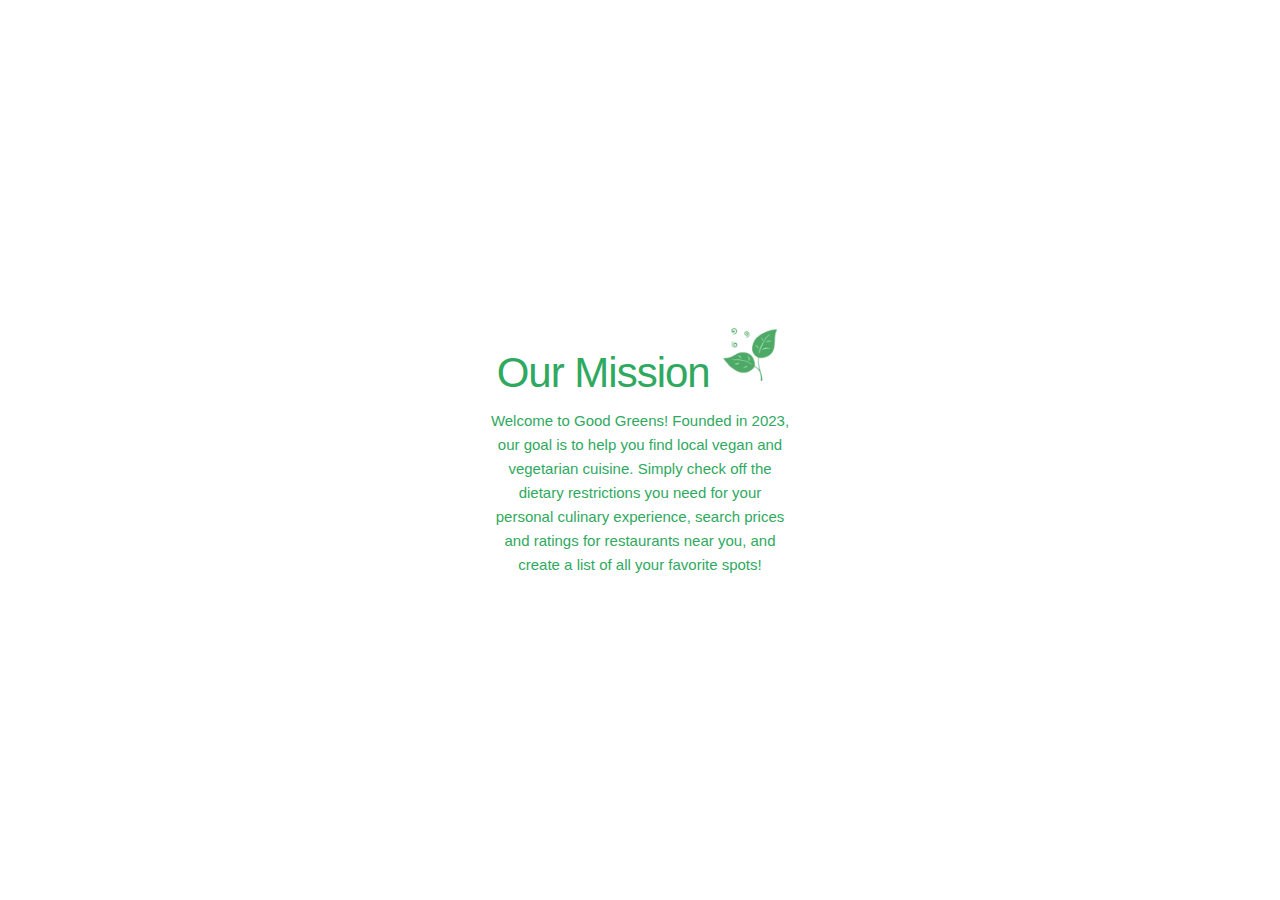
==== commit 72a15701: "debug queries" ====
--- a/about-index.html
+++ b/about-index.html
@@ -28,7 +28,7 @@
 
     <!-- Favicon
   –––––––––––––––––––––––––––––––––––––––––––––––––– -->
-    <link rel="icon" type="image/png" href="images/favicon.png" />
+    <link rel="icon" type="image/png" href="images/goodgreens-logo.png" />
   </head>
 
   <body class="background-image-about-us">
--- a/skeleton.css
+++ b/skeleton.css
@@ -659,14 +659,15 @@
 
 .favorites-nav {
   text-align: right;
-  padding: 20px;
   padding-top: 3.5vw;
   margin-bottom: 0;
+  padding-right: 2vw;
 }
 
 .favorites-header {
   text-align: left;
   margin-left: 12vw;
+  z-index: -1;
 }
 
 /*favorites page list formatting*/
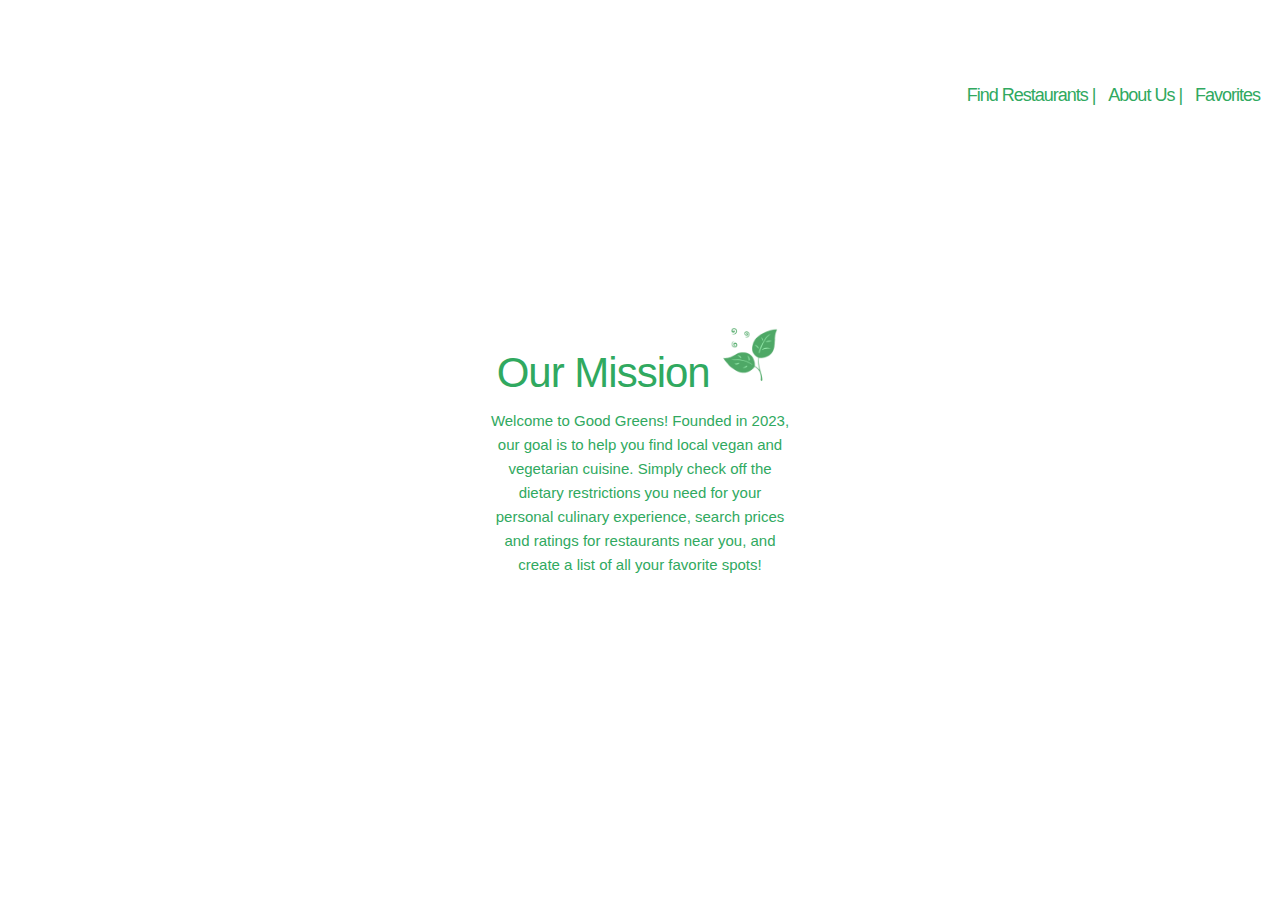
==== commit 4ec99258: "final edit before adsense review" ====
--- a/about-index.html
+++ b/about-index.html
@@ -1,33 +1,18 @@
 <!DOCTYPE html>
 <html lang="en">
   <head>
-    <!-- Basic Page Needs
-  –––––––––––––––––––––––––––––––––––––––––––––––––– -->
     <meta charset="utf-8" />
     <title>About Us</title>
     <meta name="description" content="" />
     <meta name="author" content="" />
-
-    <!-- Mobile Specific Metas
-  –––––––––––––––––––––––––––––––––––––––––––––––––– -->
     <meta name="viewport" content="width=device-width, initial-scale=1" />
-
-    <!-- FONT
-  –––––––––––––––––––––––––––––––––––––––––––––––––– -->
     <link
       href="//fonts.googleapis.com/css?family=Raleway:400,300,600"
       rel="stylesheet"
       type="text/css"
     />
-    <script async src="https://pagead2.googlesyndication.com/pagead/js/adsbygoogle.js?client=ca-pub-9289504700113149"
-    crossorigin="anonymous"></script>
-    <!-- CSS
-  –––––––––––––––––––––––––––––––––––––––––––––––––– -->
     <link rel="stylesheet" href="normalize.css" />
     <link rel="stylesheet" href="skeleton.css" />
-
-    <!-- Favicon
-  –––––––––––––––––––––––––––––––––––––––––––––––––– -->
     <link rel="icon" type="image/png" href="images/goodgreens-logo.png" />
   </head>
 
--- a/skeleton.css
+++ b/skeleton.css
@@ -1,29 +1,4 @@
-/*
-* Skeleton V2.0.4
-* Copyright 2014, Dave Gamache
-* www.getskeleton.com
-* Free to use under the MIT license.
-* http://www.opensource.org/licenses/mit-license.php
-* 12/29/2014
-*/
-
-
-/* Table of contents
-––––––––––––––––––––––––––––––––––––––––––––––––––
-- Grid
-- Base Styles
-- Typography
-- Links
-- Buttons
-- Forms
-- Lists
-- Code
-- Tables
-- Spacing
-- Utilities
-- Clearing
-- Media Queries
-*/
+
 
 body {
   display: flex;
@@ -39,24 +14,21 @@
 }
 
 #map {
-  /*left: 37%;
-  bottom: 20%;*/
   height: 80%;
   width: 100%;
   position: absolute !important;
-  /*border: #30A960;
-  
-  border-style: solid;
-  border-width: 10px;*/
-
   align-self: center;
   border-bottom: 3px solid var(--good-green);
   border-top: 3px solid var(--good-green);
-  /*left: 25%;*/
   top: 18%;
 }
 
-/* 620 pixels and smaller*/
+@media(min-width: 1700px) {
+  #map{
+    height: 70%;
+  }
+}
+
 #restaurant-list {
   position: absolute;
   width: 100%;
@@ -85,8 +57,6 @@
   --good-green: #30A960;
 }
 
-
-/*alert animation*/
 @keyframes dialogue {
 
   from{visibility: hidden;}
@@ -103,54 +73,25 @@
 
 }
 
-/* Grid
-–––––––––––––––––––––––––––––––––––––––––––––––––– */
-
-/*city searchbar*/
 #googlesearch {
   width: 84%;
 }
 
-/* For the polyfill */
+
 .-placeholder {
   color: #989595;
 }
 
-.-placeholder-input {
-  /*  ...  */
-}
 
 
 ::placeholder,
-/* CSS 3 */
+
 ::-moz-placeholder,
-/* Mozilla */
+
 ::-webkit-placeholder {
-  /* Webkit */
+
   color: #888;
 }
-
-/*@media(min-width: 620px) {
-  #googlesearch {
-    width: 170px;
-
-  }
-}
-
-@media(min-width: 720px) {
-  #googlesearch {
-    width: 200px;
-    /*720px*/
-/*  }
-}
-
-@media(min-width: 1000px) {
-  #googlesearch {
-    width: 220px;
-  }
-}
-
-/*zip code searchbar*/
 
 #zip {
   width: 90%;
@@ -159,32 +100,12 @@
   margin-bottom: 0;
 }
 
-/*@media(min-width: 620px) {
-  #zip {
-    width: 170px;
-
-  }
-}
-
-@media(min-width: 720px) {
-  #zip {
-    width: 200px;
-    /*720px*/
-/*}
-}
-
-@media(min-width: 1000px) {
-  #zip {
-    width: 220px;
-  }
-}*/
 
 .container {
-  position: static;
+  position: relative;
   padding: 0 20px;
-  top: 15%;
   z-index: 2;
-  padding-top: 5%;
+  width: 25vw;
 }
 
 #state {
@@ -221,83 +142,7 @@
   visibility: hidden;
 }
 
-/* For devices larger than 400px */
-/*@media (min-width: 320px) {
-  .container {
-    width: 85%;
-    padding: 0; }
-}
-
-/* For devices larger than 550px */
-/*@media (min-width: 650px) {
-  .container {
-    width: 80%; }
-  .column,
-  .columns {
-    margin-left: 4%; }
-  .column:first-child,
-  .columns:first-child {
-    margin-left: 0; }
-
-  .one.column,
-  .one.columns                    { width: 4.66666666667%; }
-  .two.columns                    { width: 13.3333333333%; }
-  .three.columns                  { width: 22%;            }
-  .four.columns                   { width: 30.6666666667%; }
-  .five.columns                   { width: 39.3333333333%; }
-  .six.columns                    { width: 48%;            }
-  .seven.columns                  { width: 56.6666666667%; }
-  .eight.columns                  { width: 65.3333333333%; }
-  .nine.columns                   { width: 74.0%;          }
-  .ten.columns                    { width: 82.6666666667%; }
-  .eleven.columns                 { width: 91.3333333333%; }
-  .twelve.columns                 { width: 100%; margin-left: 0; }
-
-  .one-third.column               { width: 30.6666666667%; }
-  .two-thirds.column              { width: 65.3333333333%; }
-
-  .one-half.column                { width: 48%; }
-
-  /* Offsets */
-/*
-  .offset-by-one.column,
-  .offset-by-one.columns          { margin-left: 8.66666666667%; }
-  .offset-by-two.column,
-  .offset-by-two.columns          { margin-left: 17.3333333333%; }
-  .offset-by-three.column,
-  .offset-by-three.columns        { margin-left: 26%;            }
-  .offset-by-four.column,
-  .offset-by-four.columns         { margin-left: 34.6666666667%; }
-  .offset-by-five.column,
-  .offset-by-five.columns         { margin-left: 43.3333333333%; }
-  .offset-by-six.column,
-  .offset-by-six.columns          { margin-left: 52%;            }
-  .offset-by-seven.column,
-  .offset-by-seven.columns        { margin-left: 60.6666666667%; }
-  .offset-by-eight.column,
-  .offset-by-eight.columns        { margin-left: 69.3333333333%; }
-  .offset-by-nine.column,
-  .offset-by-nine.columns         { margin-left: 78.0%;          }
-  .offset-by-ten.column,
-  .offset-by-ten.columns          { margin-left: 86.6666666667%; }
-  .offset-by-eleven.column,
-  .offset-by-eleven.columns       { margin-left: 95.3333333333%; }
-
-  .offset-by-one-third.column,
-  .offset-by-one-third.columns    { margin-left: 34.6666666667%; }
-  .offset-by-two-thirds.column,
-  .offset-by-two-thirds.columns   { margin-left: 69.3333333333%; }
-
-  .offset-by-one-half.column,
-  .offset-by-one-half.columns     { margin-left: 52%; }
-
-}
-
-/* Base Styles
-–––––––––––––––––––––––––––––––––––––––––––––––––– */
-/* NOTE
-html is set to 62.5% so that all the REM measurements throughout Skeleton
-are based on 10px sizing. So basically 1.5rem = 15px :) */
+
 html {
   font-size: 62.5%;
 }
@@ -305,7 +150,6 @@
 
 body {
   font-size: 1.5em;
-  /* currently ems cause chrome bug misinterpreting rems on body element */
   line-height: 1.6;
   font-weight: 400;
   font-family: "HelveticaNeue", "Helvetica Neue", Helvetica, Arial, sans-serif;
@@ -316,7 +160,6 @@
 
 
 .title {
-  /*-sasha*/
   color: var(--good-green);
   padding: 10px;
   margin: 0;
@@ -334,8 +177,7 @@
 
 div.container {
   align-items: center;
-  margin-top: 0%;
-  width: 370px;
+  margin-top: -1vw;
 }
 
 .searched-rest {
@@ -347,8 +189,6 @@
   font-weight: 400;
 }
 
-/* Typography
-–––––––––––––––––––––––––––––––––––––––––––––––––– */
 h1,
 h3,
 h4,
@@ -395,7 +235,6 @@
   letter-spacing: 0;
 }
 
-/* Larger than phablet */
 @media (min-width: 650px) {
   h1 {
     font-size: 5.0rem;
@@ -407,6 +246,7 @@
 
   h3 {
     font-size: 3.6rem;
+    margin-top: 1vw;
   }
 
   h4 {
@@ -426,9 +266,6 @@
   margin-top: 0;
 }
 
-
-/* Links (changed link color to good green-Sasha)
-–––––––––––––––––––––––––––––––––––––––––––––––––– */
 a {
   color: var(--good-green);
   ;
@@ -438,10 +275,6 @@
   text-decoration: underline;
 }
 
-
-/* Buttons
-–––––––––––––––––––––––––––––––––––––––––––––––––– */
-/*MAIN SEARCH BUTTON --Sasha*/
 .button,
 button,
 input[type="submit"],
@@ -506,9 +339,6 @@
   border-color: #1EAEDB;
 }
 
-
-/* Forms
-–––––––––––––––––––––––––––––––––––––––––––––––––– */
 input[type="email"],
 input[type="number"],
 input[type="search"],
@@ -520,15 +350,12 @@
 select {
   height: 38px;
   padding: 6px 10px;
-  /* The 6px vertically centers text on FF, ignored by Webkit */
   background-color: #fff;
   border: 1px solid #D1D1D1;
   border-radius: 4px;
   box-shadow: none;
   box-sizing: border-box;
 }
-
-/* Removes awkward default styles on some inputs for iOS */
 input[type="email"],
 input[type="number"],
 input[type="search"],
@@ -584,7 +411,6 @@
   font-weight: normal;
 }
 
-/*search form --added by Sasha*/
 .translucent-form-overlay {
   max-width: 400px;
   width: 100%;
@@ -593,9 +419,11 @@
   border-radius: 15px;
   display: flex;
   flex-direction: row;
-}
-
-.translucent-form-overlay .columns.row {}
+  padding-top: 0px;
+  position: absolute;
+  top: 8vw;
+}
+
 
 .translucent-form-overlay input:focus {
   color: #8a8a8a !important;
@@ -645,17 +473,6 @@
   margin-bottom: 5px;
 }
 
-/*favorites list -- shavana*/
-
-/*.favorites-background-image {
-  background-image: url(./images/storefront.png);
-  background-repeat: no-repeat;
-  background-size:30vw;
-  background-position-y: -6.5vw;
-  background-position-x:8vw;
-  background-color: #FFF;
-  height: 100vh;
-}*/
 
 .favorites-nav {
   text-align: right;
@@ -670,7 +487,6 @@
   z-index: -1;
 }
 
-/*favorites page list formatting*/
 
 #favorites-list-container {
   position: relative;
@@ -700,12 +516,6 @@
   border-width: 10px;
 }
 
-/*about us + mission statement -- shavana*/
-
-#about-links {
-  color: white;
-}
-
 #about-links:hover {
   color: var(--good-green)
 }
@@ -743,31 +553,6 @@
   text-align: center;
 }
 
-/*for devices wider than 550px -sasha*/
-/*@media (min-width: 650px){
-    div.container{
-      margin: 0;
-      justify-content: flex-start;
-      
-    }
-    div.one-half.column{
-      margin-top: 25%;
-    }
-    .translucent-form-overlay{
-      margin: 2px 50px 20px 0;
-      position: relative;
-      bottom: 180px;
-      max-width: 350px;
-    }
-    .searched-rest{
-      display: inline-block;
-      position: relative;
-      top: 60px;
-    }
-  }
-
-/* Lists
-–––––––––––––––––––––––––––––––––––––––––––––––––– */
 ul {
   list-style: circle inside;
 }
@@ -796,8 +581,6 @@
   width: 90%;
 }
 
-/* Code
-–––––––––––––––––––––––––––––––––––––––––––––––––– */
 code {
   padding: .2rem .5rem;
   margin: 0 .2rem;
@@ -814,9 +597,6 @@
   white-space: pre;
 }
 
-
-/* Tables
-–––––––––––––––––––––––––––––––––––––––––––––––––– */
 th,
 td {
   padding: 12px 15px;
@@ -834,9 +614,6 @@
   padding-right: 0;
 }
 
-
-/* Spacing
-–––––––––––––––––––––––––––––––––––––––––––––––––– */
 button,
 .button {
   margin-bottom: 1rem;
@@ -856,14 +633,10 @@
 table,
 p,
 ul,
-ol,
-form {
+ol{
   margin-bottom: 2.5rem;
 }
 
-
-/* Utilities
-–––––––––––––––––––––––––––––––––––––––––––––––––– */
 .u-full-width {
   width: 100%;
   box-sizing: border-box;
@@ -882,9 +655,6 @@
   float: left;
 }
 
-
-/* Misc
-–––––––––––––––––––––––––––––––––––––––––––––––––– */
 hr {
   margin-top: 3rem;
   margin-bottom: 3.5rem;
@@ -892,11 +662,6 @@
   border-top: 1px solid #E1E1E1;
 }
 
-
-/* Clearing
-–––––––––––––––––––––––––––––––––––––––––––––––––– */
-
-/* Self Clearing Goodness */
 .container:after,
 .row:after,
 .u-cf {
@@ -905,63 +670,32 @@
   clear: both;
 }
 
-
-/* Media Queries
-–––––––––––––––––––––––––––––––––––––––––––––––––– */
-/*
-Note: The best way to structure the use of media queries is to create the queries
-near the relevant code. For example, if you wanted to change the styles for buttons
-on small devices, paste the mobile query code up in the buttons section and style it
-there.
-*/
-
-
-/* Larger than mobile */
-
-
-/* Larger than phablet (also point when grid becomes active) */
 @media (max-width: 650px) {
   #restaurant-list {
     padding-top: 35%;
   }
 }
 
-/* Larger than tablet */
-
-
-/* Larger than desktop */
-@media (max-width: 1600px) {
+@media (max-width: 1300px) {
+
+  .translucent-form-overlay {
+    width: 100%;
+    background-color: rgba(255, 255, 255, 0.8);
+    border-radius: 15px;
+  }
+}
+
+@media (max-width: 1050px) {
   .container {
-    padding-top: 5.8%;
-  }
-}
-
-/* Larger than Desktop HD */
-@media (max-width: 1300px) {
-  .container {
-    padding-top: 7%;
+    padding-top: 8.7%;
   }
 
   .translucent-form-overlay {
     max-width: 300px;
     width: 100%;
     background-color: rgba(255, 255, 255, 0.8);
-    padding: 20px;
     border-radius: 15px;
-  }
-}
-
-@media (max-width: 1050px) {
-  .container {
-    padding-top: 8.7%;
-  }
-
-  .translucent-form-overlay {
-    max-width: 300px;
-    width: 100%;
-    background-color: rgba(255, 255, 255, 0.8);
-    padding: 20px;
-    border-radius: 15px;
+    top: 8vw;
   }
 }
 
